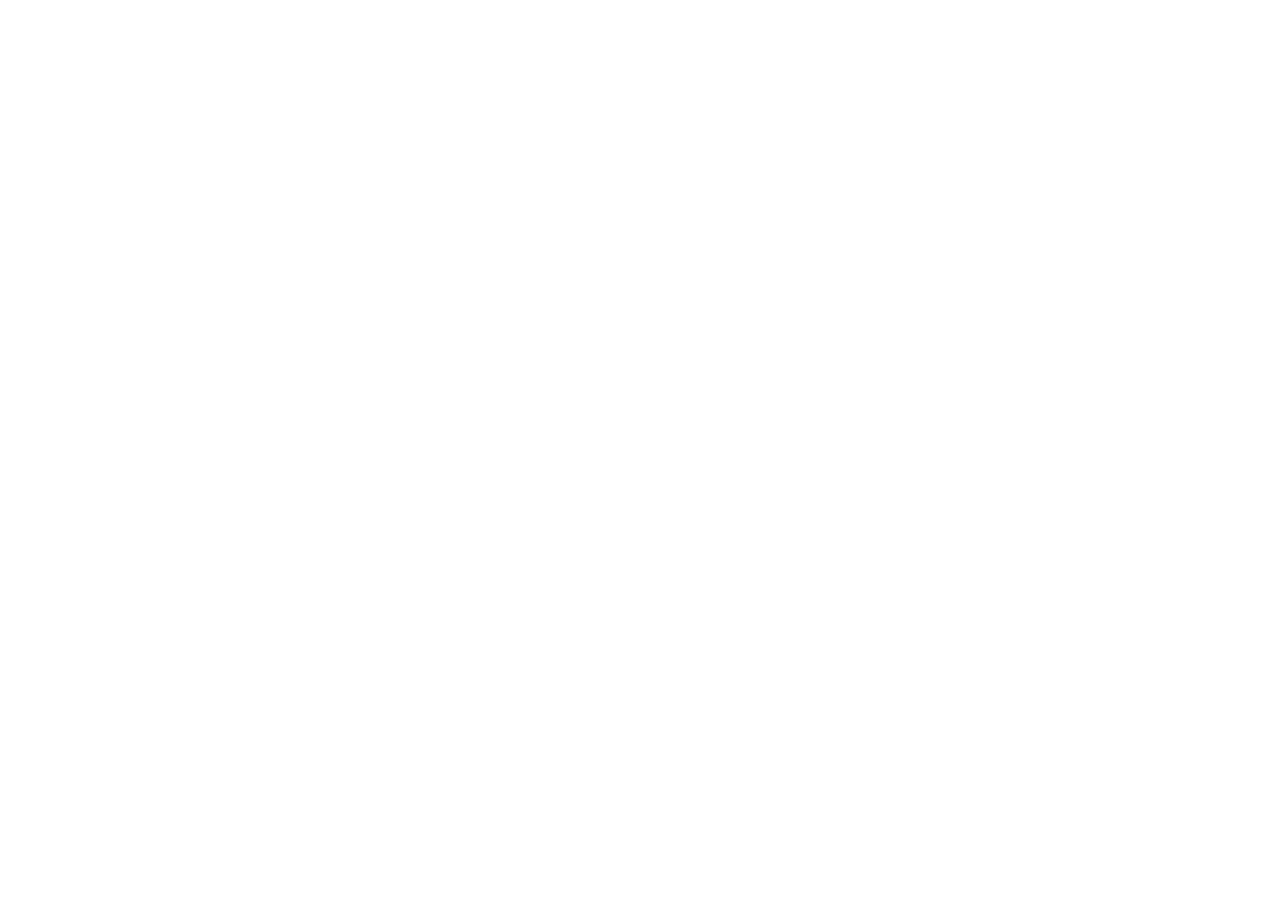
==== pages/main/index.html @ f6933102 "feat: add file structure" ====
<!DOCTYPE html>
<html lang="en">
<head>
    <meta charset="UTF-8">
    <meta name="viewport" content="width=device-width, initial-scale=1.0">
    <title>Document</title>
</head>
<body>
    
</body>
</html>
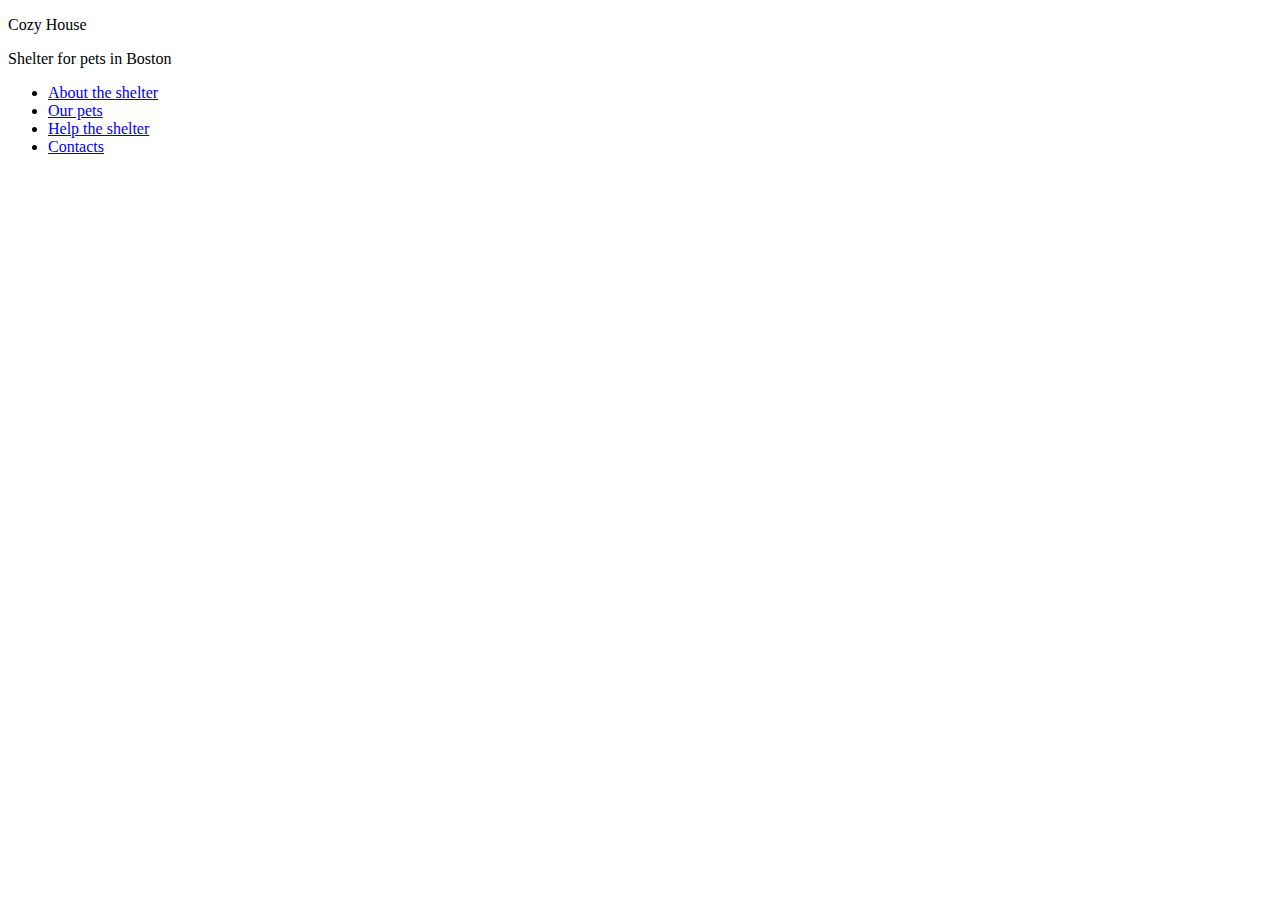
==== commit 646cc6a3: "feat: add header content in html for main page" ====
--- a/pages/main/index.html
+++ b/pages/main/index.html
@@ -1,11 +1,45 @@
 <!DOCTYPE html>
 <html lang="en">
+
 <head>
     <meta charset="UTF-8">
     <meta name="viewport" content="width=device-width, initial-scale=1.0">
-    <title>Document</title>
+    <link rel="stylesheet" href="./style.css">
+    <title>Cozy Home - Shelter for pets in Boston.</title>
 </head>
+
 <body>
-    
+    <div class="wrapper">
+        
+        <header class="header">
+            <div class="header__logo">
+                <p>Cozy House</p>
+                <p>Shelter for pets in Boston</p>
+            </div>
+            <div class="header__navigation">
+                <nav class="navigation">
+                    <ul>
+                        <li>
+                            <a href="#">About the shelter</a>
+                        </li>
+                        <li>
+                            <a href="#">Our pets</a>
+                        </li>
+                        <li>
+                            <a href="#">Help the shelter</a>
+                        </li>
+                        <li>
+                            <a href="#">Contacts</a>
+                        </li>
+                    </ul>
+                </nav>
+            </div>
+        </header>
+
+        <main class="main"></main>
+        <footer class="footer"></footer>
+    </div>
+    <script src="./script.js"></script>
 </body>
+
 </html>--- a/pages/main/style.css
+++ b/pages/main/style.css
@@ -0,0 +1,60 @@
+@font-face {
+    font-family: 'Arial';
+    src: url('../../assets/fonts/ArialMT.woff2') format('woff2'),
+        url('../../assets/fonts/ArialMT.woff') format('woff');
+    font-weight: normal;
+    font-style: normal;
+    font-display: swap;
+}
+
+@font-face {
+    font-family: 'Arial';
+    src: url('../../assets/fonts/Arial-ItalicMT.woff2') format('woff2'),
+        url('../../assets/fonts/Arial-ItalicMT.woff') format('woff');
+    font-weight: normal;
+    font-style: italic;
+    font-display: swap;
+}
+
+@font-face {
+    font-family: 'Georgia';
+    src: url('../../assets/fonts/Georgia.woff2') format('woff2'),
+        url('../../assets/fonts/Georgia.woff') format('woff');
+    font-weight: normal;
+    font-style: normal;
+    font-display: swap;
+}
+
+@font-face {
+    font-family: 'Georgia';
+    src: url('../../assets/fonts/Georgia-Bold.woff2') format('woff2'),
+        url('../../assets/fonts/Georgia-Bold.woff') format('woff');
+    font-weight: bold;
+    font-style: normal;
+    font-display: swap;
+}
+
+@font-face {
+    font-family: 'Georgia';
+    src: url('../../assets/fonts/Georgia-Italic.woff2') format('woff2'),
+        url('../../assets/fonts/Georgia-Italic.woff') format('woff');
+    font-weight: normal;
+    font-style: italic;
+    font-display: swap;
+}
+
+:root {
+    --color-light-s: #fafafa;
+    --color-light-l: #f6f6f6;
+    --color-light-xl: #ffffff;
+
+    --color-dark-s: #cdcdcd;
+    --color-dark-m: #b2b2b2;
+    --color-dark-l: #545454;
+    --color-dark-xl: #4c4c4c;
+    --color-dark-2xl: #444444;
+    --color-dark-3xl: #292929;
+
+    --color-primary: #f1cdb3;
+    --color-primary-light: #fddcc4;
+}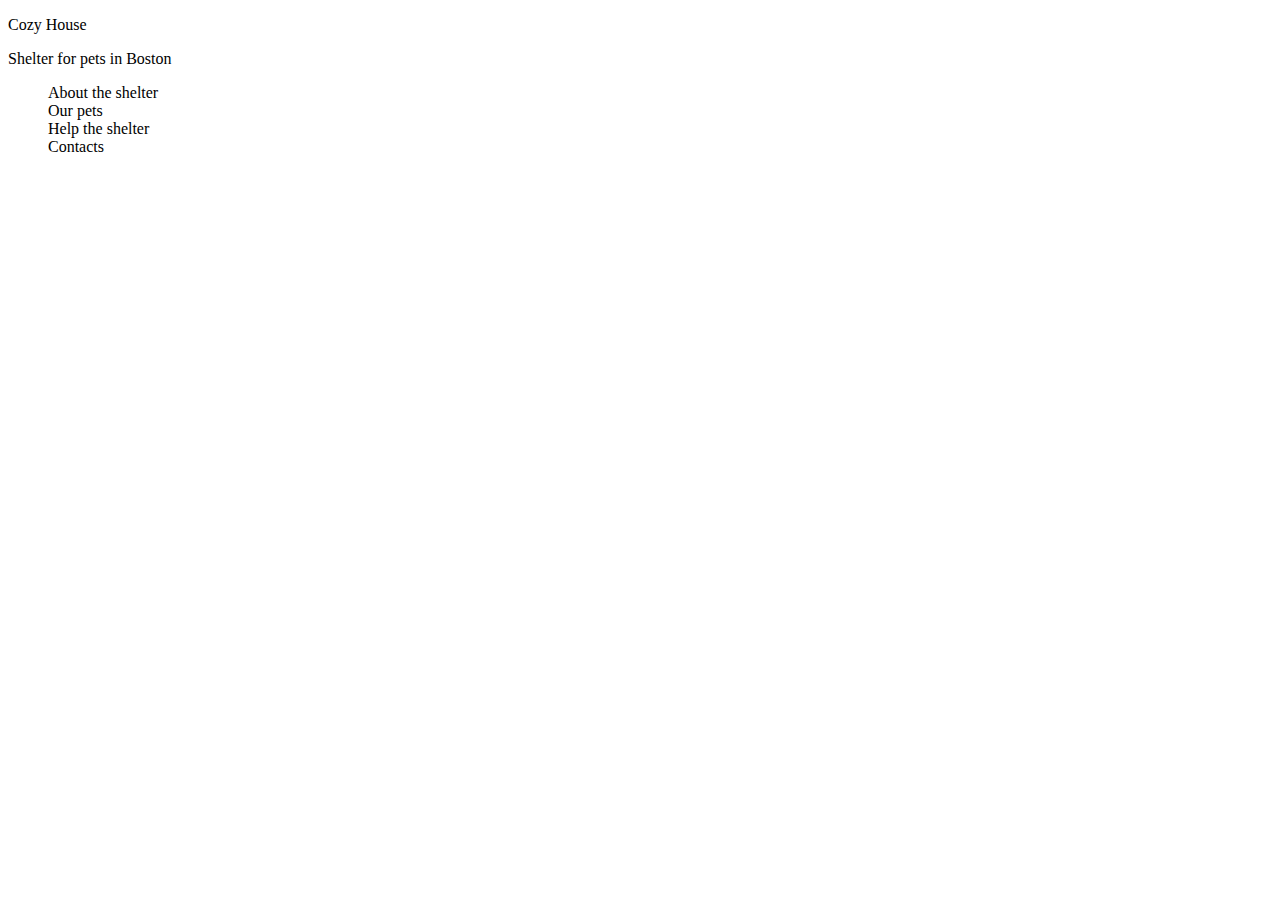
==== commit 2d5a0165: "feat: add general styles" ====
--- a/pages/main/index.html
+++ b/pages/main/index.html
@@ -12,27 +12,29 @@
     <div class="wrapper">
         
         <header class="header">
-            <div class="header__logo">
-                <p>Cozy House</p>
-                <p>Shelter for pets in Boston</p>
-            </div>
-            <div class="header__navigation">
-                <nav class="navigation">
-                    <ul>
-                        <li>
-                            <a href="#">About the shelter</a>
-                        </li>
-                        <li>
-                            <a href="#">Our pets</a>
-                        </li>
-                        <li>
-                            <a href="#">Help the shelter</a>
-                        </li>
-                        <li>
-                            <a href="#">Contacts</a>
-                        </li>
-                    </ul>
-                </nav>
+            <div class="header__inner">
+                <div class="header__logo">
+                    <p>Cozy House</p>
+                    <p>Shelter for pets in Boston</p>
+                </div>
+                <div class="header__navigation">
+                    <nav class="navigation">
+                        <ul>
+                            <li>
+                                <a href="#">About the shelter</a>
+                            </li>
+                            <li>
+                                <a href="#">Our pets</a>
+                            </li>
+                            <li>
+                                <a href="#">Help the shelter</a>
+                            </li>
+                            <li>
+                                <a href="#">Contacts</a>
+                            </li>
+                        </ul>
+                    </nav>
+                </div>
             </div>
         </header>
 
--- a/pages/main/style.css
+++ b/pages/main/style.css
@@ -57,4 +57,29 @@
 
     --color-primary: #f1cdb3;
     --color-primary-light: #fddcc4;
+}
+
+html {
+    box-sizing: border-box;
+}
+
+*,
+*::after,
+*::before {
+    box-sizing: inherit;
+}
+
+a {
+    text-decoration: none;
+    color: inherit;
+}
+
+ul {
+    list-style: none;
+}
+
+.container {
+    max-width: 1240px;
+    padding: 0px 20px;
+    margin: 0 auto;
 }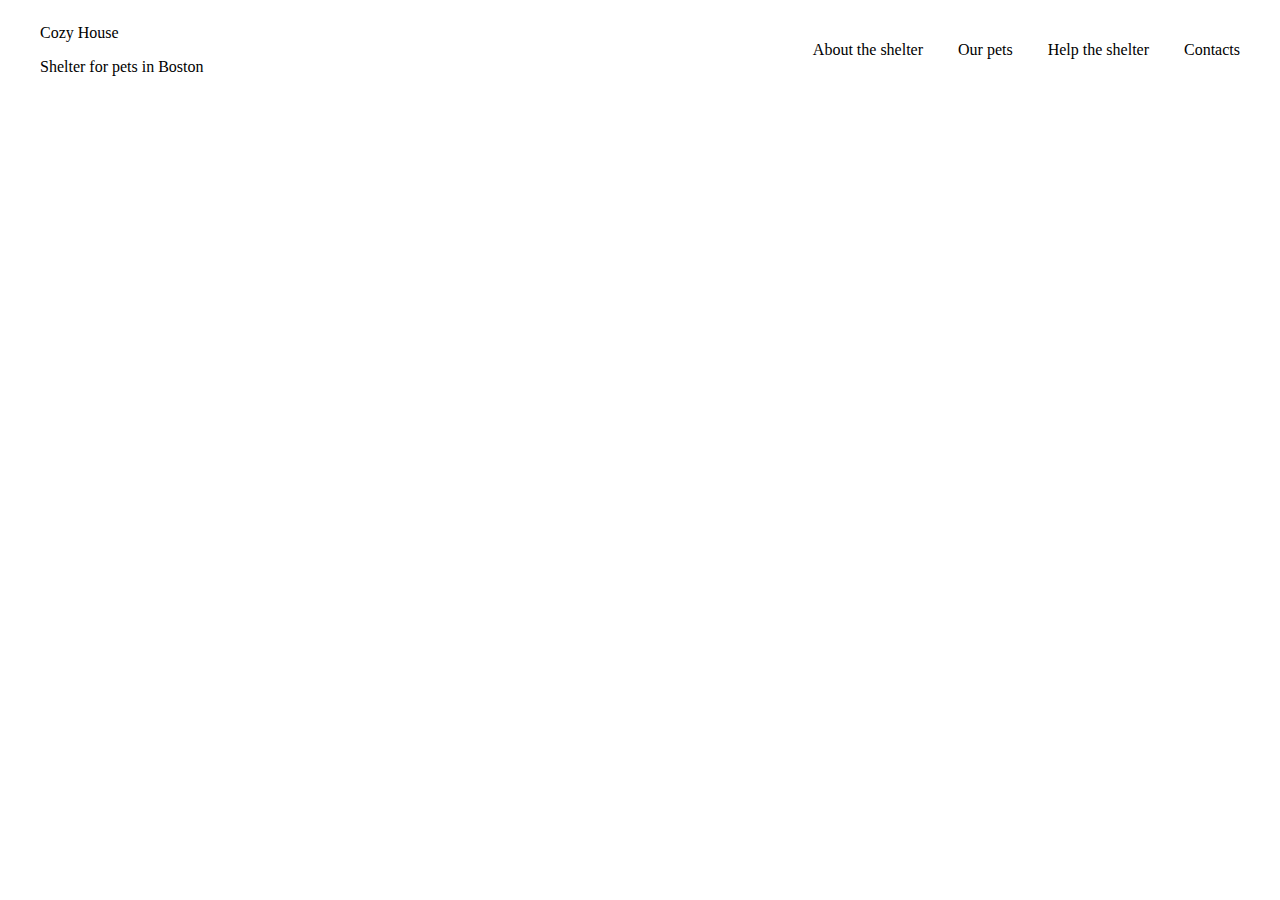
==== commit fb0afbb3: "feat: add header position styles" ====
--- a/pages/main/index.html
+++ b/pages/main/index.html
@@ -12,28 +12,30 @@
     <div class="wrapper">
         
         <header class="header">
-            <div class="header__inner">
-                <div class="header__logo">
-                    <p>Cozy House</p>
-                    <p>Shelter for pets in Boston</p>
-                </div>
-                <div class="header__navigation">
-                    <nav class="navigation">
-                        <ul>
-                            <li>
-                                <a href="#">About the shelter</a>
-                            </li>
-                            <li>
-                                <a href="#">Our pets</a>
-                            </li>
-                            <li>
-                                <a href="#">Help the shelter</a>
-                            </li>
-                            <li>
-                                <a href="#">Contacts</a>
-                            </li>
-                        </ul>
-                    </nav>
+            <div class="container">
+                <div class="header__inner">
+                    <div class="header__logo">
+                        <p>Cozy House</p>
+                        <p>Shelter for pets in Boston</p>
+                    </div>
+                    <div class="header__navigation">
+                        <nav class="menu">
+                            <ul class="menu__list">
+                                <li>
+                                    <a href="#">About the shelter</a>
+                                </li>
+                                <li>
+                                    <a href="#">Our pets</a>
+                                </li>
+                                <li>
+                                    <a href="#">Help the shelter</a>
+                                </li>
+                                <li>
+                                    <a href="#">Contacts</a>
+                                </li>
+                            </ul>
+                        </nav>
+                    </div>
                 </div>
             </div>
         </header>
--- a/pages/main/style.css
+++ b/pages/main/style.css
@@ -82,4 +82,21 @@
     max-width: 1240px;
     padding: 0px 20px;
     margin: 0 auto;
+}
+
+.header__inner {
+    display: flex;
+    justify-content: space-between;
+}
+
+.header__navigation{
+    display: flex;
+    align-items: center;
+}
+
+.menu__list {
+    display: flex;
+    align-items: center;
+    justify-content: center;
+    gap: 0 35px;
 }